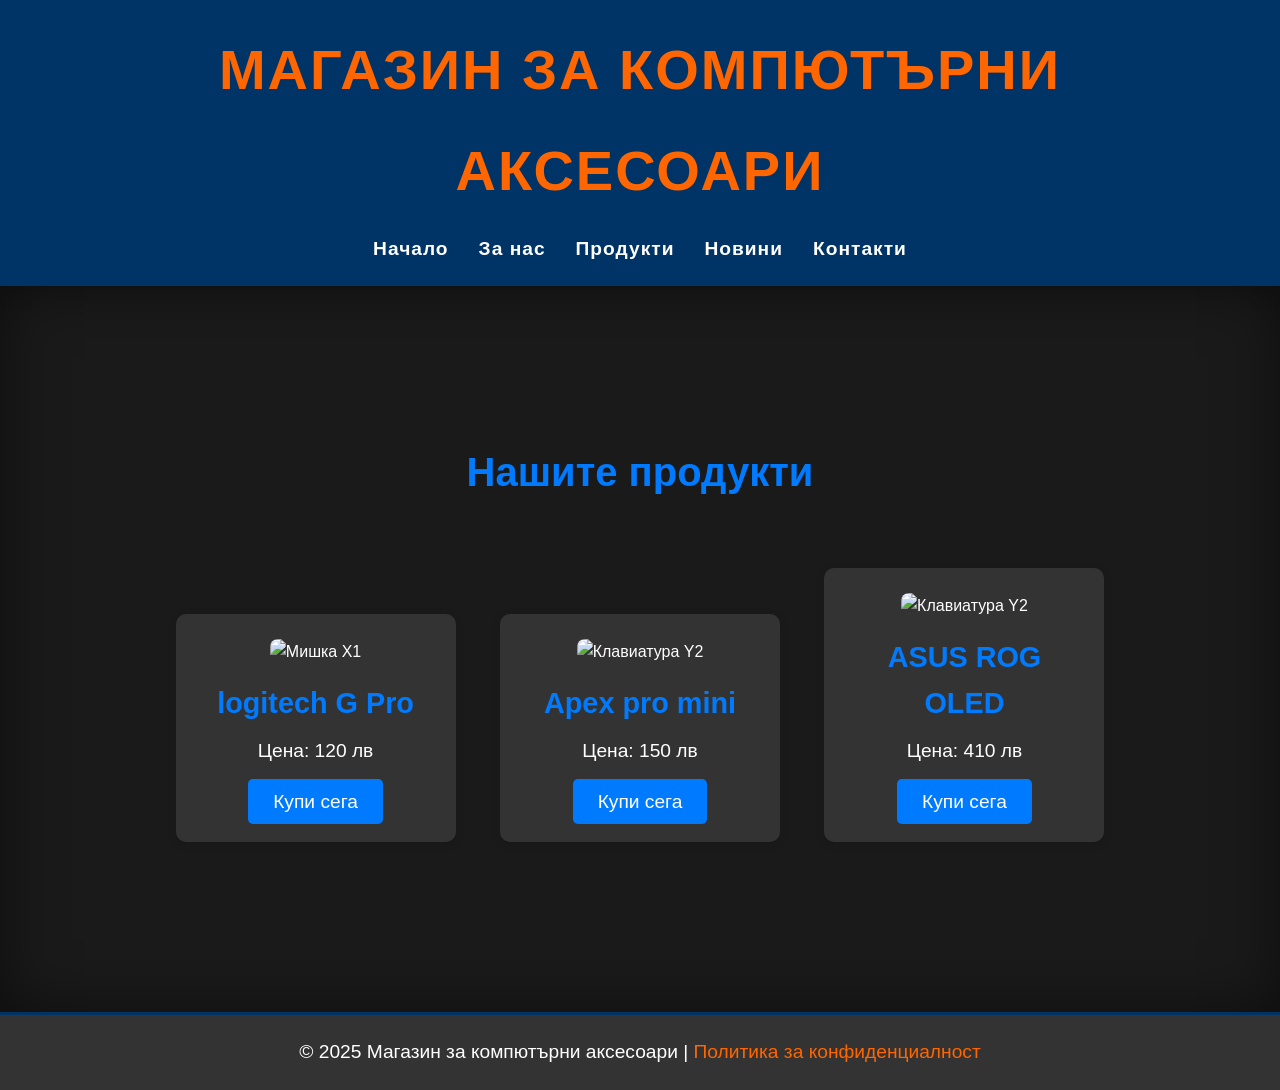
==== products.html @ 2e750991 "Add files via upload" ====
<!DOCTYPE html>
<html lang="bg">
<head>
    <meta charset="UTF-8">
    <meta name="viewport" content="width=device-width, initial-scale=1.0">
    <title>Продукти - Магазин за компютърни аксесоари</title>
    <link rel="stylesheet" href="style.css"> 
</head>
<body>
    
    <header>
        <div class="logo">
            <h1>Магазин за компютърни аксесоари</h1>
        </div>
        <nav>
            <ul>
                <li><a href="index.html">Начало</a></li>
                <li><a href="about.html">За нас</a></li>
                <li><a href="products.html">Продукти</a></li>
                <li><a href="news.html">Новини</a></li>
                <li><a href="contact.html">Контакти</a></li>
            </ul>
        </nav>
    </header>

    
    <section id="products">
        <h2>Нашите продукти</h2>

        <div class="product-card">
            <img src="https://encrypted-tbn0.gstatic.com/images?q=tbn:ANd9GcSllWXIF61Dn_XqcqucydsVWuQvjipfk6o9MA&s" alt="Мишка X1">
            <h3> logitech G Pro</h3>
            <p>Цена: 120 лв</p>
            <a href="#">Купи сега</a>
        </div>

        <div class="product-card">
            <img src="https://encrypted-tbn0.gstatic.com/images?q=tbn:ANd9GcSPtWCLRVBm3cnSHBFI_agMX15LODFIsBAgVw&s" alt="Клавиатура Y2">
            <h3>Apex pro mini</h3>
            <p>Цена: 150 лв</p>
            <a href="#">Купи сега</a>
        </div>

        <div class="product-card">
            <img src="https://rog.asus.com/media/1704420715824.jpg" alt="Клавиатура Y2">
            <h3>ASUS ROG OLED</h3>
            <p>Цена: 410 лв</p>
            <a href="#">Купи сега</a>
        </div>
        

    </section>

   
    <footer>
        <p>&copy; 2025 Магазин за компютърни аксесоари | <a href="privacy.html">Политика за конфиденциалност</a></p>
    </footer>
</body>
</html>
---- style.css ----
* {
    margin: 0;
    padding: 0;
    box-sizing: border-box;
}

body {
    font-family: 'Segoe UI', Tahoma, Geneva, Verdana, sans-serif; 
    line-height: 1.8; 
    background-color: #1a1a1a; 
    color: white; 
}


header {
    background-color: #003366; 
    color: white;
    padding: 20px 30px;
    box-shadow: 0 5px 20px rgba(0, 0, 0, 0.1);
}

header .logo h1 {
    font-family: 'Arial', sans-serif;
    font-size: 3.5em; 
    margin: 0;
    text-transform: uppercase;
    color: #ff6600; 
    text-align: center;
    letter-spacing: 2px;
}

nav {
    margin-top: 10px;
}

nav ul {
    list-style: none;
    display: flex;
    justify-content: center;
    gap: 30px;
}

nav ul li {
    margin: 0;
}

nav ul li a {
    color: white;
    text-decoration: none;
    font-weight: bold;
    font-size: 1.2em;
    letter-spacing: 1px;
    transition: color 0.3s ease-in-out;
}

nav ul li a:hover {
    color: #ff6600; 
}


#hero {
    background-color: ('[data-uri]') no-repeat center center/cover;
    color: rgb(255, 255, 255);
    text-align: center;
    padding: 150px 20px; 
    position: relative;
    box-shadow: inset 0 0 60px rgba(0, 0, 0, 0.5); 
}


.hero-text {
    position: absolute;
    top: 60%; 
    left: 50%;
    transform: translateX(-50%); 
    text-align: center;
    max-width: 80%; 
    z-index: 1; 
}

#hero h2 {
    font-size: 3.5em; 
    margin-bottom: 20px;
    text-shadow: 2px 2px 5px rgba(0, 0, 0, 0.6);
}

#hero p {
    font-size: 1.5em;
    margin-bottom: 30px;
    text-shadow: 2px 2px 5px rgba(0, 0, 0, 0.6);
}

#hero .btn {
    background-color: #ff6600;
    color: white;
    padding: 12px 25px; 
    text-decoration: none;
    font-size: 1.2em; 
    border-radius: 5px;
    box-shadow: 0 4px 6px rgba(0, 0, 0, 0.2);
    transition: background-color 0.3s, transform 0.3s;
}

#hero .btn:hover {
    background-color: #e65c00;
    transform: scale(1.1);
}


#products {
    padding: 60px 20px;
    background-color: #1a1a1a; 
    text-align: center;
    border-bottom: 3px solid #003366; 
}

#products h2 {
    font-size: 2.5em;
    margin-bottom: 40px;
    color: #007bff; 
}

.product-card {
    display: inline-block;
    width: 280px; 
    margin: 20px;
    background-color: #333; 
    padding: 25px;
    border-radius: 10px;
    box-shadow: 0 2px 10px rgba(0, 0, 0, 0.1);
    text-align: center;
    transition: transform 0.3s ease-in-out, box-shadow 0.3s ease;
    line-height: 1.6; 
}

.product-card img {
    width: 100%; 
    height: 200px; 
    object-fit: cover;
    margin-bottom: 15px;
    border-radius: 8px;
    transition: transform 0.3s ease;
}

.product-card:hover {
    transform: translateY(-10px);
    box-shadow: 0 4px 20px rgba(0, 0, 0, 0.1);
}

.product-card h3 {
    font-size: 1.8em;
    margin-bottom: 10px;
    color: #007bff; 
}

.product-card p {
    font-size: 1.2em;
    margin-bottom: 20px;
    color: #fff;
}

.product-card a {
    background-color: #007bff;
    color: white;
    padding: 12px 25px;
    text-decoration: none;
    font-size: 1.2em;
    border-radius: 5px;
    transition: background-color 0.3s ease;
}

.product-card a:hover {
    background-color: #0056b3;
}
#products {
    background: url('https://images.unsplash.com/photo-1612198188060-c7c2a3b66eae?fm=jpg&q=60&w=3000&ixlib=rb-4.0.3&ixid=M3wxMjA3fDB8MHxzZWFyY2h8Mnx8Z2FtaW5nJTIwa2V5Ym9hcmR8ZW58MHx8MHx8fDA%3D') no-repeat center center/cover;
    color: white;
    text-align: center;
    padding: 150px 20px; 
    position: relative;
    box-shadow: inset 0 0 60px rgba(0, 0, 0, 0.5); 
}


@media (max-width: 768px) {
    #products {
        padding: 40px 10px;
    }

    .product-card {
        width: 100%; 
        margin-bottom: 30px;
    }

    #products h2 {
        font-size: 2em;
    }

    .product-card h3 {
        font-size: 1.5em;
    }
}



footer {
    background-color: #333;
    color: white;
    text-align: center;
    padding: 20px;
    font-size: 1.2em;
}

footer a {
    color: #ff6600;
    text-decoration: none;
}

footer a:hover {
    text-decoration: underline;
}


@media (max-width: 768px) {
    nav ul {
        flex-direction: column;
        gap: 20px;
    }

    .product-card {
        width: 100%; 
        margin-bottom: 30px;
    }

    #hero h2 {
        font-size: 2.5em;
    }

    #hero p {
        font-size: 1.2em;
    }

    #products h2 {
        font-size: 2em;
    }

    footer {
        font-size: 1em;
    }
}

#about {
    padding: 60px 20px; 
    background-color: #f4f4f4; 
    color: #333; 
}

#about h2 {
    font-size: 2.5em;
    margin-bottom: 20px;
    color: #003366; 
}

#about p {
    font-size: 1.2em;
    margin-bottom: 20px;
    line-height: 1.8; 
}

#about ul {
    list-style-type: disc;
    margin-left: 40px; 
}

#about ul li {
    font-size: 1.2em;
    margin-bottom: 10px;
}

footer {
    background-color: #333;
    color: white;
    text-align: center;
    padding: 20px;
    font-size: 1.2em;
}

footer a {
    color: #ff6600;
    text-decoration: none;
}

footer a:hover {
    text-decoration: underline;
}


@media (max-width: 768px) {
    #about {
        padding: 40px 10px;
    }

    #about h2 {
        font-size: 2em;
    }

    #about p, #about ul li {
        font-size: 1.1em;
    }
}
#contact {
    background: url('https://images.unsplash.com/photo-1612198188060-c7c2a3b66eae?fm=jpg&q=60&w=3000&ixlib=rb-4.0.3&ixid=M3wxMjA3fDB8MHxzZWFyY2h8Mnx8Z2FtaW5nJTIwa2V5Ym9hcmR8ZW58MHx8MHx8fDA%3D') no-repeat center center/cover;
    color: white;
    text-align: center;
    padding: 150px 20px; 
    position: relative;
    box-shadow: inset 0 0 60px rgba(0, 0, 0, 0.5); 
}
#contact {
    padding: 60px 20px;
    background-color: #f4f4f4;
    color: #030305;
    text-align: center;
}

#contact h2 {
    font-size: 2.5em;
    margin-bottom: 20px;
    color: #c74b03;
}

#contact p {
    font-size: 1.2em;
    margin-bottom: 30px;
}

form {
    display: flex;
    flex-direction: column;
    align-items: center;
    max-width: 600px;
    margin: 0 auto;
    background-color: #fff;
    padding: 20px;
    border-radius: 8px;
    box-shadow: 0 4px 10px rgba(0, 0, 0, 0.1);
}

form label {
    font-size: 1.2em;
    margin-bottom: 10px;
    align-self: flex-start;
}

form input, form textarea {
    width: 100%;
    padding: 10px;
    font-size: 1em;
    margin-bottom: 20px;
    border: 1px solid #ccc;
    border-radius: 5px;
}

form button {
    background-color: #007bff;
    color: white;
    font-size: 1.2em;
    padding: 10px 20px;
    border: none;
    border-radius: 5px;
    cursor: pointer;
    transition: background-color 0.3s ease;
}

form button:hover {
    background-color: #0056b3;
}
#news {
    background: url('https://images.unsplash.com/photo-1612198188060-c7c2a3b66eae?fm=jpg&q=60&w=3000&ixlib=rb-4.0.3&ixid=M3wxMjA3fDB8MHxzZWFyY2h8Mnx8Z2FtaW5nJTIwa2V5Ym9hcmR8ZW58MHx8MHx8fDA%3D') no-repeat center center/cover;
    color: white;
    text-align: center;
    padding: 150px 20px; 
    position: relative;
    box-shadow: inset 0 0 60px rgba(0, 0, 0, 0.5); 
}
#news {
    padding: 60px 20px;
    background-color: #1a1a1a;
    text-align: center;
    border-bottom: 3px solid #003366;
}

#news h2 {
    font-size: 2.5em;
    margin-bottom: 40px;
    color: #007bff;
}

.news-item {
    background-color: #fff;
    margin-bottom: 30px;
    padding: 20px;
    border-radius: 10px;
    box-shadow: 0 2px 10px rgba(0, 0, 0, 0.1);
    display: flex;
    flex-direction: column; 
    justify-content: center;
    align-items: center;
    transition: transform 0.3s ease;
}

.news-item:hover {
    transform: translateY(-10px);
}

.news-item img {
    width: 100%;
    height: auto; 
    max-height: 200px; 
    object-fit: cover;
    margin-bottom: 15px; 
    border-radius: 8px;
}

.news-item h3 {
    font-size: 1.8em;
    color: #007bff;
    margin-bottom: 10px; 
}

.news-item p {
    font-size: 1.2em;
    color: #333;
    margin-bottom: 15px; 
}

.news-item a {
    font-size: 1.2em;
    color: #007bff;
    text-decoration: none;
    font-weight: bold;
    transition: color 0.3s ease;
}

.news-item a:hover {
    color: #ff6600; 
}
@media (max-width: 768px) {
    .news-item {
        flex-direction: column; 
        text-align: left;
    }

    .news-item img {
        margin-right: 0;
        margin-bottom: 15px;
    }

    #news h2 {
        font-size: 2em;
    }

    .news-item h3 {
        font-size: 1.5em;
    }

    .news-item p {
        font-size: 1.1em;
    }
}
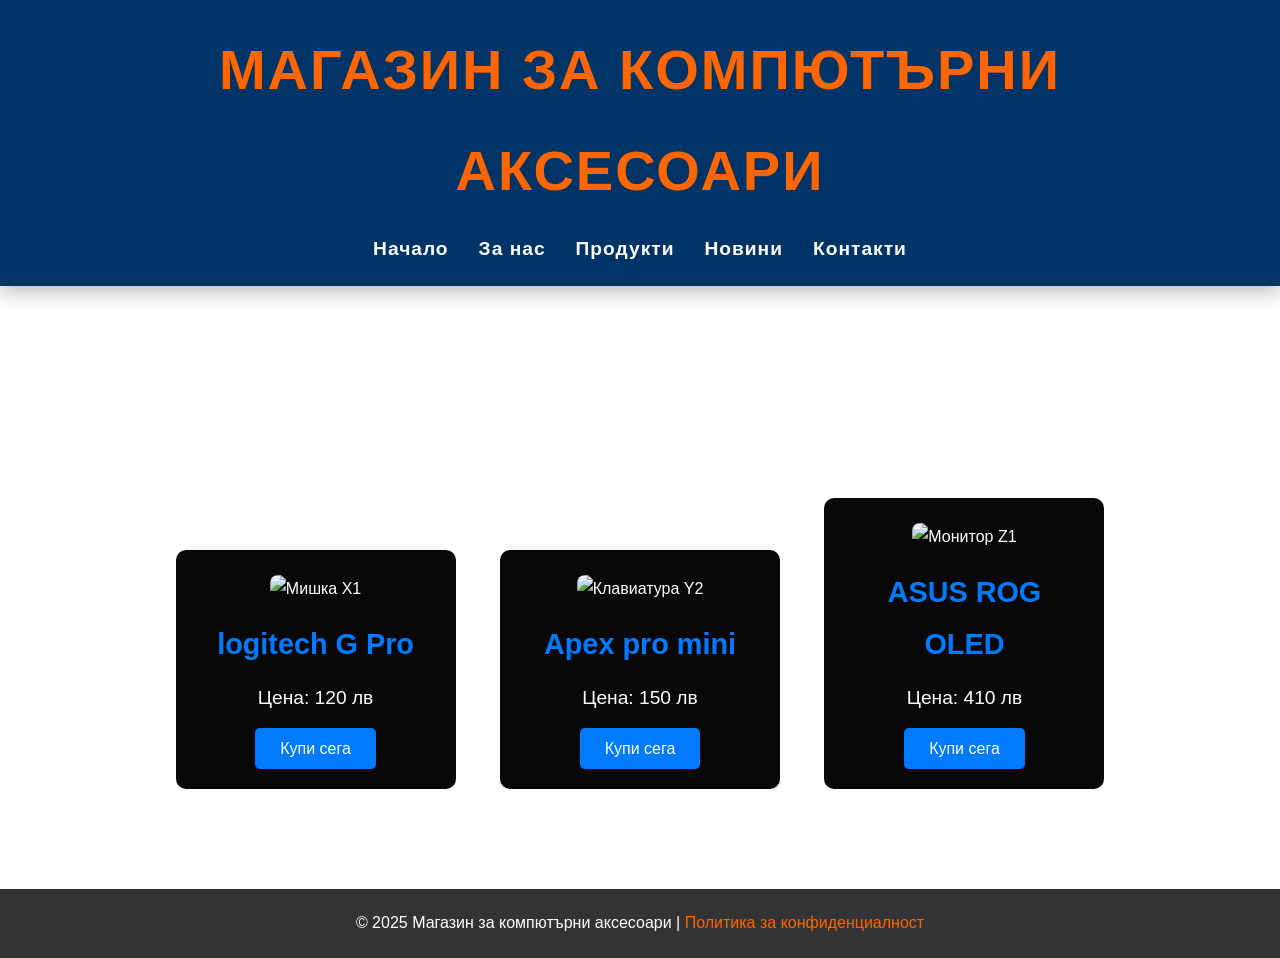
==== commit 476c5847: "Updated website project" ====
--- a/products.html
+++ b/products.html
@@ -28,21 +28,21 @@
         <h2>Нашите продукти</h2>
 
         <div class="product-card">
-            <img src="https://encrypted-tbn0.gstatic.com/images?q=tbn:ANd9GcSllWXIF61Dn_XqcqucydsVWuQvjipfk6o9MA&s" alt="Мишка X1">
+            <img src="images/images.jpg" alt="Мишка X1">
             <h3> logitech G Pro</h3>
             <p>Цена: 120 лв</p>
             <a href="#">Купи сега</a>
         </div>
 
         <div class="product-card">
-            <img src="https://encrypted-tbn0.gstatic.com/images?q=tbn:ANd9GcSPtWCLRVBm3cnSHBFI_agMX15LODFIsBAgVw&s" alt="Клавиатура Y2">
+            <img src="images/pro2-lightspeed-intro.webp" alt="Клавиатура Y2">
             <h3>Apex pro mini</h3>
             <p>Цена: 150 лв</p>
             <a href="#">Купи сега</a>
         </div>
 
         <div class="product-card">
-            <img src="https://rog.asus.com/media/1704420715824.jpg" alt="Клавиатура Y2">
+            <img src="images/brightness.jpg" alt="Монитор Z1">
             <h3>ASUS ROG OLED</h3>
             <p>Цена: 410 лв</p>
             <a href="#">Купи сега</a>
--- a/style.css
+++ b/style.css
@@ -1,31 +1,44 @@
-
 * {
     margin: 0;
     padding: 0;
     box-sizing: border-box;
 }
 
+html {
+    height: 100%;
+}
+
 body {
-    font-family: 'Segoe UI', Tahoma, Geneva, Verdana, sans-serif; 
-    line-height: 1.8; 
-    background-color: #1a1a1a; 
-    color: white; 
-}
-
+    min-height: 100vh;
+    display: flex;
+    flex-direction: column;
+    font-family: 'Segoe UI', Tahoma, Geneva, Verdana, sans-serif;
+    line-height: 1.8;
+    background: url("images/photo-1612198188060-c7c2a3b66eae.jpg")
+    no-repeat center center fixed;
+    background-size: cover;
+
+    color: white;
+}
+
+main {
+    flex: 1;
+}
 
 header {
-    background-color: #003366; 
+    background-color: #003366;
     color: white;
     padding: 20px 30px;
-    box-shadow: 0 5px 20px rgba(0, 0, 0, 0.1);
-}
+    box-shadow: 0 5px 20px rgba(0, 0, 0, 0.3);
+}
+
+/* LOGO */
 
 header .logo h1 {
-    font-family: 'Arial', sans-serif;
-    font-size: 3.5em; 
-    margin: 0;
+    font-family: Arial, sans-serif;
+    font-size: 3.5em;
     text-transform: uppercase;
-    color: #ff6600; 
+    color: #ff6600;
     text-align: center;
     letter-spacing: 2px;
 }
@@ -55,109 +68,87 @@
 }
 
 nav ul li a:hover {
-    color: #ff6600; 
-}
-
+    color: #ff6600;
+}
 
 #hero {
-    background-color: ('[data-uri]') no-repeat center center/cover;
-    color: rgb(255, 255, 255);
-    text-align: center;
-    padding: 150px 20px; 
-    position: relative;
-    box-shadow: inset 0 0 60px rgba(0, 0, 0, 0.5); 
-}
-
-
-.hero-text {
-    position: absolute;
-    top: 60%; 
-    left: 50%;
-    transform: translateX(-50%); 
-    text-align: center;
-    max-width: 80%; 
-    z-index: 1; 
-}
-
-#hero h2 {
-    font-size: 3.5em; 
-    margin-bottom: 20px;
-    text-shadow: 2px 2px 5px rgba(0, 0, 0, 0.6);
-}
-
-#hero p {
+    text-align: center;
+    padding: 120px 20px;
+    background-color: rgba(0, 0, 0, 0.65);
+}
+
+.hero-text h2 {
+    font-size: 4em;
+    color: white;
+    background-color: rgba(0, 0, 0, 0.75);
+    display: inline-block;
+    padding: 30px 60px;
+    border-radius: 10px;
+    margin-bottom: 20px;
+}
+
+.hero-text p {
     font-size: 1.5em;
+    margin-top: 20px;
     margin-bottom: 30px;
-    text-shadow: 2px 2px 5px rgba(0, 0, 0, 0.6);
-}
-
-#hero .btn {
+}
+
+.btn {
     background-color: #ff6600;
     color: white;
-    padding: 12px 25px; 
-    text-decoration: none;
-    font-size: 1.2em; 
+    padding: 12px 25px;
+    text-decoration: none;
+    font-size: 1.2em;
     border-radius: 5px;
-    box-shadow: 0 4px 6px rgba(0, 0, 0, 0.2);
-    transition: background-color 0.3s, transform 0.3s;
-}
-
-#hero .btn:hover {
+    transition: 0.3s;
+}
+
+.btn:hover {
     background-color: #e65c00;
-    transform: scale(1.1);
-}
-
+}
 
 #products {
-    padding: 60px 20px;
-    background-color: #1a1a1a; 
-    text-align: center;
-    border-bottom: 3px solid #003366; 
+    text-align: center;
+    padding: 80px 20px;
 }
 
 #products h2 {
     font-size: 2.5em;
     margin-bottom: 40px;
-    color: #007bff; 
 }
 
 .product-card {
     display: inline-block;
-    width: 280px; 
+    width: 280px;
     margin: 20px;
-    background-color: #333; 
+    background-color: #080808;
     padding: 25px;
     border-radius: 10px;
-    box-shadow: 0 2px 10px rgba(0, 0, 0, 0.1);
-    text-align: center;
-    transition: transform 0.3s ease-in-out, box-shadow 0.3s ease;
-    line-height: 1.6; 
-}
-
-.product-card img {
-    width: 100%; 
-    height: 200px; 
-    object-fit: cover;
-    margin-bottom: 15px;
-    border-radius: 8px;
-    transition: transform 0.3s ease;
+    text-align: center;
+    transition: 0.3s;
 }
 
 .product-card:hover {
     transform: translateY(-10px);
-    box-shadow: 0 4px 20px rgba(0, 0, 0, 0.1);
+}
+
+.product-card img {
+    width: 100%;
+    height: 200px;
+    object-fit: cover;
+    border-radius: 8px;
+    margin-bottom: 15px;
 }
 
 .product-card h3 {
     font-size: 1.8em;
     margin-bottom: 10px;
-    color: #007bff; 
+    color: #007bff;
 }
 
 .product-card p {
     font-size: 1.2em;
     margin-bottom: 20px;
-    color: #fff;
 }
 
 .product-card a {
@@ -165,43 +156,121 @@
     color: white;
     padding: 12px 25px;
     text-decoration: none;
-    font-size: 1.2em;
     border-radius: 5px;
-    transition: background-color 0.3s ease;
 }
 
 .product-card a:hover {
     background-color: #0056b3;
 }
-#products {
-    background: url('https://images.unsplash.com/photo-1612198188060-c7c2a3b66eae?fm=jpg&q=60&w=3000&ixlib=rb-4.0.3&ixid=M3wxMjA3fDB8MHxzZWFyY2h8Mnx8Z2FtaW5nJTIwa2V5Ym9hcmR8ZW58MHx8MHx8fDA%3D') no-repeat center center/cover;
-    color: white;
-    text-align: center;
-    padding: 150px 20px; 
-    position: relative;
-    box-shadow: inset 0 0 60px rgba(0, 0, 0, 0.5); 
-}
-
-
-@media (max-width: 768px) {
-    #products {
-        padding: 40px 10px;
-    }
-
-    .product-card {
-        width: 100%; 
-        margin-bottom: 30px;
-    }
-
-    #products h2 {
-        font-size: 2em;
-    }
-
-    .product-card h3 {
-        font-size: 1.5em;
-    }
-}
-
+
+#about {
+    padding: 60px 20px;
+    background-color: rgba(0, 0, 0, 0.65);
+}
+
+#about h2 {
+    color: #ff6600;
+    margin-bottom: 20px;
+    font-size: 2.5em;
+}
+
+#about p {
+    margin-bottom: 20px;
+    font-size: 1.2em;
+}
+#about ul li {
+    list-style: none;
+    font-size: 1.2em;
+    margin-bottom: 10px;
+    line-height: 1.6;
+}
+
+#contact {
+    padding: 60px 20px;
+    text-align: center;
+    background-color: rgba(0, 0, 0, 0.65);
+}
+#contact h2 {
+    margin-bottom: 30px;
+    font-size: 2.5em;
+}
+
+form {
+    background-color: #333;
+    max-width: 600px;
+    margin: auto;
+    padding: 30px;
+    border-radius: 10px;
+    display: flex;
+    flex-direction: column;
+}
+
+form label {
+    margin-bottom: 10px;
+    text-align: left;
+}
+
+form input,
+form textarea {
+    width: 100%;
+    padding: 10px;
+    margin-bottom: 20px;
+    border: none;
+    border-radius: 5px;
+    font-size: 1em;
+}
+
+form button {
+    background-color: #007bff;
+    color: white;
+    padding: 12px;
+    border: none;
+    border-radius: 5px;
+    font-size: 1.1em;
+    cursor: pointer;
+}
+
+form button:hover {
+    background-color: #0056b3;
+}
+
+#news {
+    padding: 60px 20px;
+    text-align: center;
+    background-color: rgba(0, 0, 0, 0.65);
+}
+
+#news h2 {
+    margin-bottom: 40px;
+    font-size: 2.5em;
+}
+
+.news-item {
+    background-color: #222222;
+    padding: 25px;
+    margin-bottom: 30px;
+    border-radius: 10px;
+}
+
+.news-item h3 {
+    margin-bottom: 15px;
+    color: white;
+}
+
+.news-item p {
+    margin-bottom: 15px;
+}
+
+.news-item a {
+    color: #007bff;
+    text-decoration: none;
+    font-weight: bold;
+    
+}
+
+.news-item a:hover {
+    color: #ff6600;
+}
 
 
 footer {
@@ -209,7 +278,7 @@
     color: white;
     text-align: center;
     padding: 20px;
-    font-size: 1.2em;
+    margin-top: auto;
 }
 
 footer a {
@@ -221,251 +290,23 @@
     text-decoration: underline;
 }
 
-
 @media (max-width: 768px) {
+
     nav ul {
         flex-direction: column;
         gap: 20px;
     }
 
     .product-card {
-        width: 100%; 
-        margin-bottom: 30px;
+        width: 100%;
     }
 
-    #hero h2 {
+    .hero-text h2 {
         font-size: 2.5em;
+        padding: 20px;
     }
 
-    #hero p {
+    .hero-text p {
         font-size: 1.2em;
     }
-
-    #products h2 {
-        font-size: 2em;
-    }
-
-    footer {
-        font-size: 1em;
-    }
-}
-
-#about {
-    padding: 60px 20px; 
-    background-color: #f4f4f4; 
-    color: #333; 
-}
-
-#about h2 {
-    font-size: 2.5em;
-    margin-bottom: 20px;
-    color: #003366; 
-}
-
-#about p {
-    font-size: 1.2em;
-    margin-bottom: 20px;
-    line-height: 1.8; 
-}
-
-#about ul {
-    list-style-type: disc;
-    margin-left: 40px; 
-}
-
-#about ul li {
-    font-size: 1.2em;
-    margin-bottom: 10px;
-}
-
-footer {
-    background-color: #333;
-    color: white;
-    text-align: center;
-    padding: 20px;
-    font-size: 1.2em;
-}
-
-footer a {
-    color: #ff6600;
-    text-decoration: none;
-}
-
-footer a:hover {
-    text-decoration: underline;
-}
-
-
-@media (max-width: 768px) {
-    #about {
-        padding: 40px 10px;
-    }
-
-    #about h2 {
-        font-size: 2em;
-    }
-
-    #about p, #about ul li {
-        font-size: 1.1em;
-    }
-}
-#contact {
-    background: url('https://images.unsplash.com/photo-1612198188060-c7c2a3b66eae?fm=jpg&q=60&w=3000&ixlib=rb-4.0.3&ixid=M3wxMjA3fDB8MHxzZWFyY2h8Mnx8Z2FtaW5nJTIwa2V5Ym9hcmR8ZW58MHx8MHx8fDA%3D') no-repeat center center/cover;
-    color: white;
-    text-align: center;
-    padding: 150px 20px; 
-    position: relative;
-    box-shadow: inset 0 0 60px rgba(0, 0, 0, 0.5); 
-}
-#contact {
-    padding: 60px 20px;
-    background-color: #f4f4f4;
-    color: #030305;
-    text-align: center;
-}
-
-#contact h2 {
-    font-size: 2.5em;
-    margin-bottom: 20px;
-    color: #c74b03;
-}
-
-#contact p {
-    font-size: 1.2em;
-    margin-bottom: 30px;
-}
-
-form {
-    display: flex;
-    flex-direction: column;
-    align-items: center;
-    max-width: 600px;
-    margin: 0 auto;
-    background-color: #fff;
-    padding: 20px;
-    border-radius: 8px;
-    box-shadow: 0 4px 10px rgba(0, 0, 0, 0.1);
-}
-
-form label {
-    font-size: 1.2em;
-    margin-bottom: 10px;
-    align-self: flex-start;
-}
-
-form input, form textarea {
-    width: 100%;
-    padding: 10px;
-    font-size: 1em;
-    margin-bottom: 20px;
-    border: 1px solid #ccc;
-    border-radius: 5px;
-}
-
-form button {
-    background-color: #007bff;
-    color: white;
-    font-size: 1.2em;
-    padding: 10px 20px;
-    border: none;
-    border-radius: 5px;
-    cursor: pointer;
-    transition: background-color 0.3s ease;
-}
-
-form button:hover {
-    background-color: #0056b3;
-}
-#news {
-    background: url('https://images.unsplash.com/photo-1612198188060-c7c2a3b66eae?fm=jpg&q=60&w=3000&ixlib=rb-4.0.3&ixid=M3wxMjA3fDB8MHxzZWFyY2h8Mnx8Z2FtaW5nJTIwa2V5Ym9hcmR8ZW58MHx8MHx8fDA%3D') no-repeat center center/cover;
-    color: white;
-    text-align: center;
-    padding: 150px 20px; 
-    position: relative;
-    box-shadow: inset 0 0 60px rgba(0, 0, 0, 0.5); 
-}
-#news {
-    padding: 60px 20px;
-    background-color: #1a1a1a;
-    text-align: center;
-    border-bottom: 3px solid #003366;
-}
-
-#news h2 {
-    font-size: 2.5em;
-    margin-bottom: 40px;
-    color: #007bff;
-}
-
-.news-item {
-    background-color: #fff;
-    margin-bottom: 30px;
-    padding: 20px;
-    border-radius: 10px;
-    box-shadow: 0 2px 10px rgba(0, 0, 0, 0.1);
-    display: flex;
-    flex-direction: column; 
-    justify-content: center;
-    align-items: center;
-    transition: transform 0.3s ease;
-}
-
-.news-item:hover {
-    transform: translateY(-10px);
-}
-
-.news-item img {
-    width: 100%;
-    height: auto; 
-    max-height: 200px; 
-    object-fit: cover;
-    margin-bottom: 15px; 
-    border-radius: 8px;
-}
-
-.news-item h3 {
-    font-size: 1.8em;
-    color: #007bff;
-    margin-bottom: 10px; 
-}
-
-.news-item p {
-    font-size: 1.2em;
-    color: #333;
-    margin-bottom: 15px; 
-}
-
-.news-item a {
-    font-size: 1.2em;
-    color: #007bff;
-    text-decoration: none;
-    font-weight: bold;
-    transition: color 0.3s ease;
-}
-
-.news-item a:hover {
-    color: #ff6600; 
-}
-@media (max-width: 768px) {
-    .news-item {
-        flex-direction: column; 
-        text-align: left;
-    }
-
-    .news-item img {
-        margin-right: 0;
-        margin-bottom: 15px;
-    }
-
-    #news h2 {
-        font-size: 2em;
-    }
-
-    .news-item h3 {
-        font-size: 1.5em;
-    }
-
-    .news-item p {
-        font-size: 1.1em;
-    }
 }
